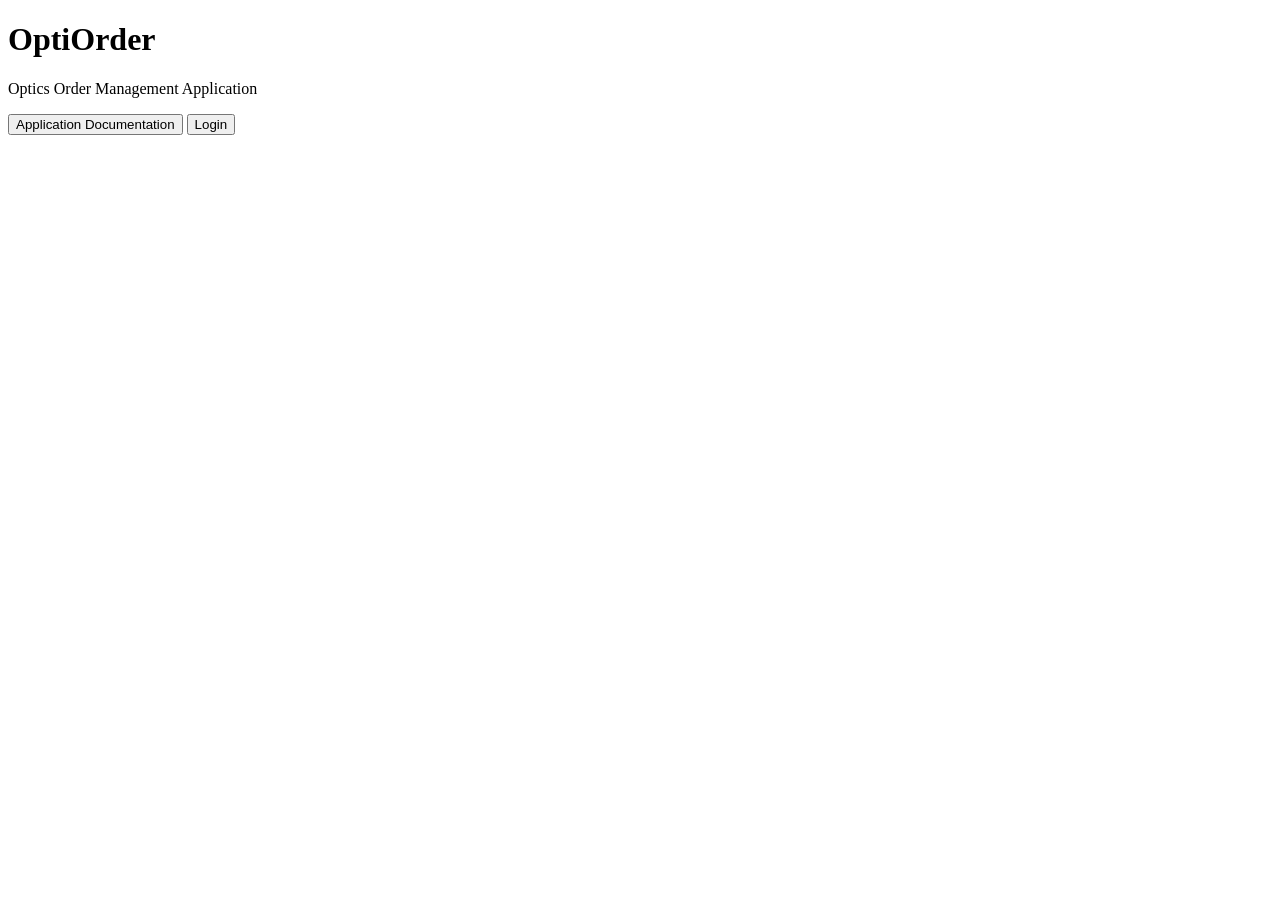
==== application/client/index.html @ 5729a1d7 "Display login authentication error" ====
<!DOCTYPE html>
<html lang="en">
<head>
    <meta charset="UTF-8">
    <title>OptiOrder</title>
</head>
<body>
    <h1>OptiOrder</h1>
    <p>Optics Order Management Application</p>

    <p id="errorMessage"></p>

    <button onclick="window.location.href='documentation.html'">
        Application Documentation
    </button>

    <button onclick="window.location.href='login.html'">
        Login
    </button>

    <script>
        var parameters = new URLSearchParams(window.location.search);

        if (parameters.get("error") == "authentication") {
            document.getElementById("errorMessage").textContent =
                "Incorrect username or password. Please try again.";
        }
    </script>
</body>
</html>
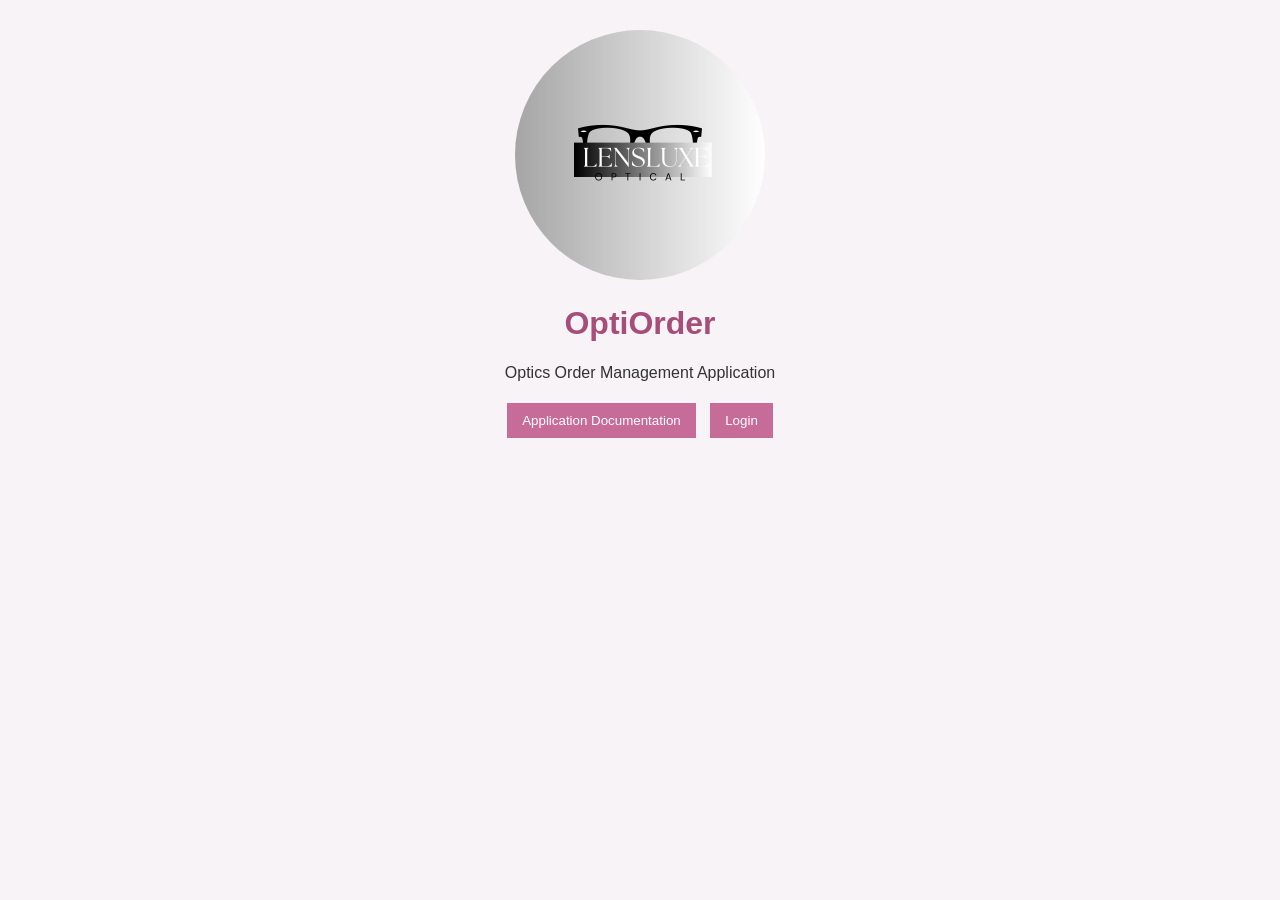
==== commit ff5f4d7d: "Add styling, logo style and improve documentation" ====
--- a/application/client/index.html
+++ b/application/client/index.html
@@ -1,15 +1,16 @@
-
 <!DOCTYPE html>
 <html lang="en">
 <head>
     <meta charset="UTF-8">
     <title>OptiOrder</title>
+    <link rel="stylesheet" href="style.css">
 </head>
 <body>
+    <img src="glasses.png" alt="OptiOrder logo" width="250" style="object-fit:cover; border-radius: 50%;">
     <h1>OptiOrder</h1>
     <p>Optics Order Management Application</p>
 
-    <p id="errorMessage"></p>
+    <p id="errorMessage" class="error"></p>
 
     <button onclick="window.location.href='documentation.html'">
         Application Documentation
@@ -24,8 +25,8 @@
 
         if (parameters.get("error") == "authentication") {
             document.getElementById("errorMessage").textContent =
-                "Incorrect username or password. Please try again.";
+                "Authentication error: incorrect username or password.";
         }
     </script>
 </body>
-</html>
+</html>
--- a/application/client/style.css
+++ b/application/client/style.css
@@ -0,0 +1,62 @@
+
+body {
+    font-family: Arial, sans-serif;
+    background-color: #f8f3f6;
+    margin: 30px;
+    color: #333333;
+    text-align: center;
+}
+
+h1 {
+    color: #a64d79;
+}
+
+h2, h3 {
+    color: #80516b;
+}
+
+button {
+    background-color: #c76b98;
+    color: white;
+    border: none;
+    padding: 10px 15px;
+    margin: 5px;
+    cursor: pointer;
+}
+
+button:hover {
+    background-color: #a64d79;
+}
+
+input {
+    padding: 7px;
+    margin: 5px;
+}
+
+table {
+    border-collapse: collapse;
+    background-color: white;
+    margin: 0 auto;
+}
+
+th, td {
+    padding: 10px;
+    border: 1px solid #cccccc;
+}
+
+th {
+    background-color: #f0dce7;
+}
+
+select {
+    padding: 7px;
+    margin: 5px;
+}
+
+.error {
+    color: #b00020;
+}
+ol, ul {
+    display: inline-block;
+    text-align: left;
+}
